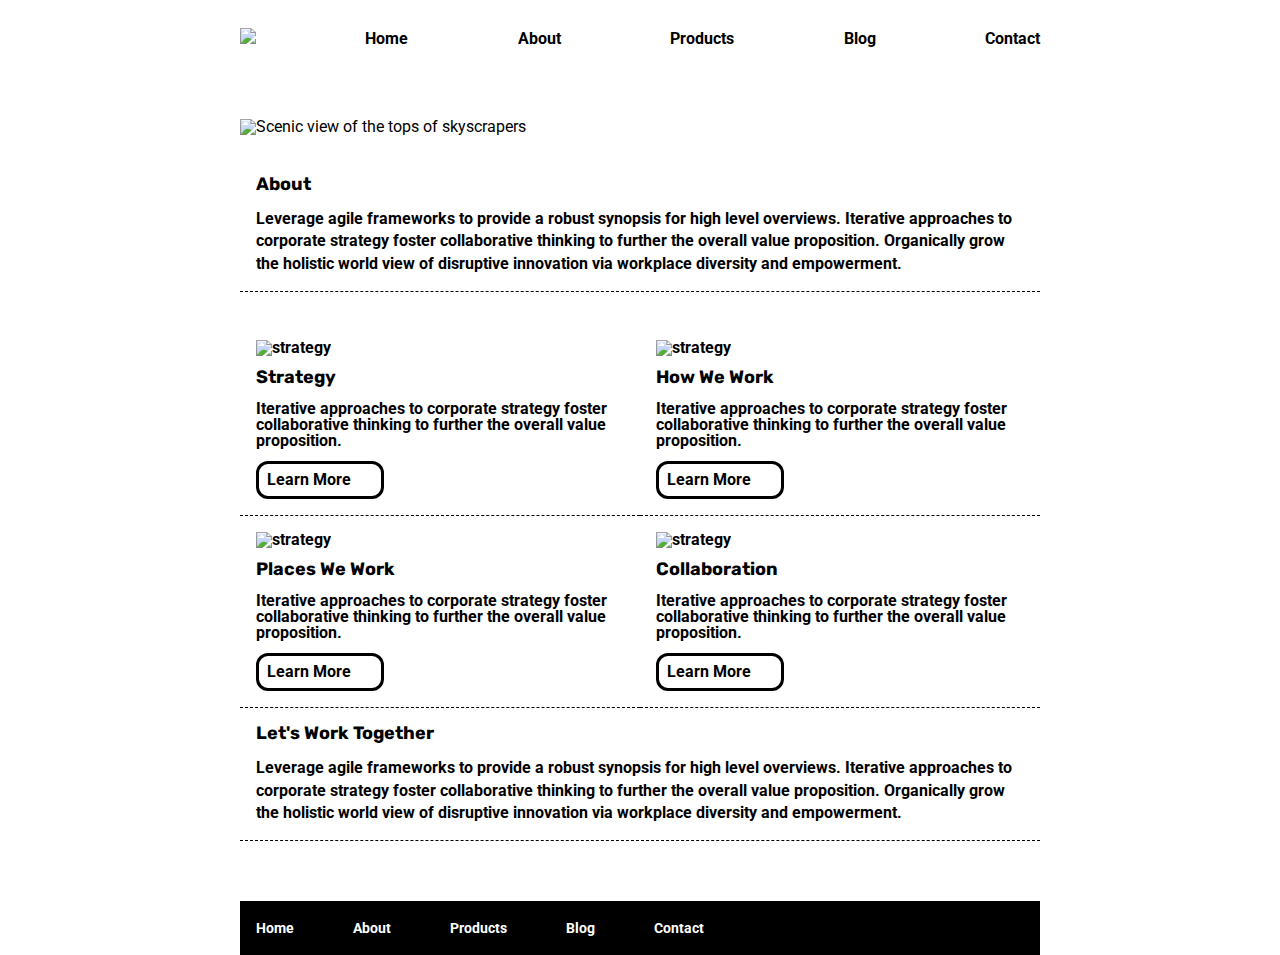
==== about.html @ fb6055d7 "did the CSS for the about page, need to review on how to split flex modules so I can create the spli" ====
<!DOCTYPE html>

<html lang="en">
	<head>
		<meta charset="utf-8" />

		<title>Sprint Challenge - About</title>

		<link
			href="https://fonts.googleapis.com/css?family=Roboto|Rubik"
			rel="stylesheet"
		/>
		<link rel="stylesheet" href="css/about.css" />
	</head>

	<body>
		<div class="container">
			<nav>
				<img src="img\lambda-black.png" />
				<a href="index.html">Home</a>
				<a href="about.html">About</a>
				<a href="#">Products</a>
				<a href="#">Blog</a>
				<a href="#">Contact</a>
			</nav>

			<header>
				<img
					src="img\jumbo-about.png"
					alt="Scenic view of the tops of skyscrapers"
				/>
			</header>

			<div class="about-page">
				<div class="rect-card">
					<h2>About</h2>

					<p>
						Leverage agile frameworks to provide a robust synopsis for high
						level overviews. Iterative approaches to corporate strategy foster
						collaborative thinking to further the overall value proposition.
						Organically grow the holistic world view of disruptive innovation
						via workplace diversity and empowerment.
					</p>
				</div>

				<div class="card">
					<img src="img/about-plan.png" alt="strategy" />

					<h3>Strategy</h3>

					<span>
						Iterative approaches to corporate strategy foster collaborative
						thinking to further the overall value proposition.
						<a href="#">Learn More</a>
          </span>
				</div>

				<div class="card">
					<img src="img/about-working.png" alt="strategy" />

					<h3>How We Work</h3>

					<span>
						Iterative approaches to corporate strategy foster collaborative
						thinking to further the overall value proposition.
						<a href="#">Learn More</a>
          </span>
				</div>

				<div class="card">
					<img src="img/about-office.png" alt="strategy" />

					<h3>Places We Work</h3>

					<span>
						Iterative approaches to corporate strategy foster collaborative
						thinking to further the overall value proposition.
						<a href="#">Learn More</a>
          </span>
				</div>

				<div class="card">
					<img src="img/about-meeting.png" alt="strategy" />

					<h3>Collaboration</h3>

					<span>
						Iterative approaches to corporate strategy foster collaborative
						thinking to further the overall value proposition.
						<a href="#">Learn More</a>
          </span>
				</div>

				<div class="rect-card">
					<h2>Let's Work Together</h2>

					<p>
						Leverage agile frameworks to provide a robust synopsis for high
						level overviews. Iterative approaches to corporate strategy foster
						collaborative thinking to further the overall value proposition.
						Organically grow the holistic world view of disruptive innovation
						via workplace diversity and empowerment.
					</p>
				</div>
			</div>
			<!-- container -->
			<footer>
				<nav>
					<a href="index.html">Home</a>
					<a href="#">About</a>
					<a href="#">Products</a>
					<a href="#">Blog</a>
					<a href="#">Contact</a>
				</nav>
			</footer>
		</div>
	</body>
</html>
---- css/about.css ----
/* http://meyerweb.com/eric/tools/css/reset/ 
   v2.0 | 20110126
   License: none (public domain)
*/

html, body, div, span, applet, object, iframe,
h1, h2, h3, h4, h5, h6, p, blockquote, pre,
a, abbr, acronym, address, big, cite, code,
del, dfn, em, img, ins, kbd, q, s, samp,
small, strike, strong, sub, sup, tt, var,
b, u, i, center,
dl, dt, dd, ol, ul, li,
fieldset, form, label, legend,
table, caption, tbody, tfoot, thead, tr, th, td,
article, aside, canvas, details, embed, 
figure, figcaption, footer, header, hgroup, 
menu, nav, output, ruby, section, summary,
time, mark, audio, video {
	margin: 0;
	padding: 0;
	border: 0;
	font-size: 100%;
	font: inherit;
	vertical-align: baseline;
}
/* HTML5 display-role reset for older browsers */
article, aside, details, figcaption, figure, 
footer, header, hgroup, menu, nav, section {
	display: block;
}
body {
	line-height: 1;
}
ol, ul {
	list-style: none;
}
blockquote, q {
	quotes: none;
}
blockquote:before, blockquote:after,
q:before, q:after {
	content: '';
	content: none;
}
table {
	border-collapse: collapse;
	border-spacing: 0;
}

/* Code starts here! */
* {
    box-sizing: border-box;
}

html, body {
    height: 100%;
    font-family: 'Roboto', sans-serif;
}

h1, h2, h3, h4, h5 {
    font-size: 18px;
    margin-bottom: 15px;
    font-family: 'Rubik', sans-serif;
}

p {
    line-height: 1.4;
}

.container {
    width: 800px;
    margin: 0 auto;
}

nav {
    display: flex;
    justify-content: space-between;
    align-items: baseline;
    width: 100%;
    margin: 1.75rem 4.25rem 4.5rem 0;
}

nav a {
    text-decoration: none;
    color: black;
    font-weight: bold;
}

header {
    margin: 0 0 1.5rem 0;
}

.about-page {
    /* border: solid red; */
    display: flex;
    width: 100%;
    justify-content: space-between;
    flex-flow: wrap;
}

.rect-card {
    border: solid black 1px;
    border-style: none none dashed;
    padding: 1rem;
    font-weight: bold;
    width: 100%;
    margin-bottom: 2rem;
}

.card {
    border: solid black 1px;
    border-style: none none dashed;
    padding: 1rem;
    width: 50%;
    font-weight: bold;
}
.card h3, span {
    margin-top: 0.75rem;
}

.card a {
    border: solid black;
    border-radius: .75rem;
    display: flex;
    text-decoration: none;
    font-weight: bold;
    color: black;
    width: 8rem;
    padding: 0.5rem;
    margin-top: 0.75rem;
}

footer {
    width: 100%;
    background: black;
}

footer nav {
    width: 60%;
    display: flex;
    justify-content: space-between;
    align-items: center;
    padding: 20px 2%;
    font-size: 14px;
}

footer nav a {
    color: white;
    text-decoration: none;
}
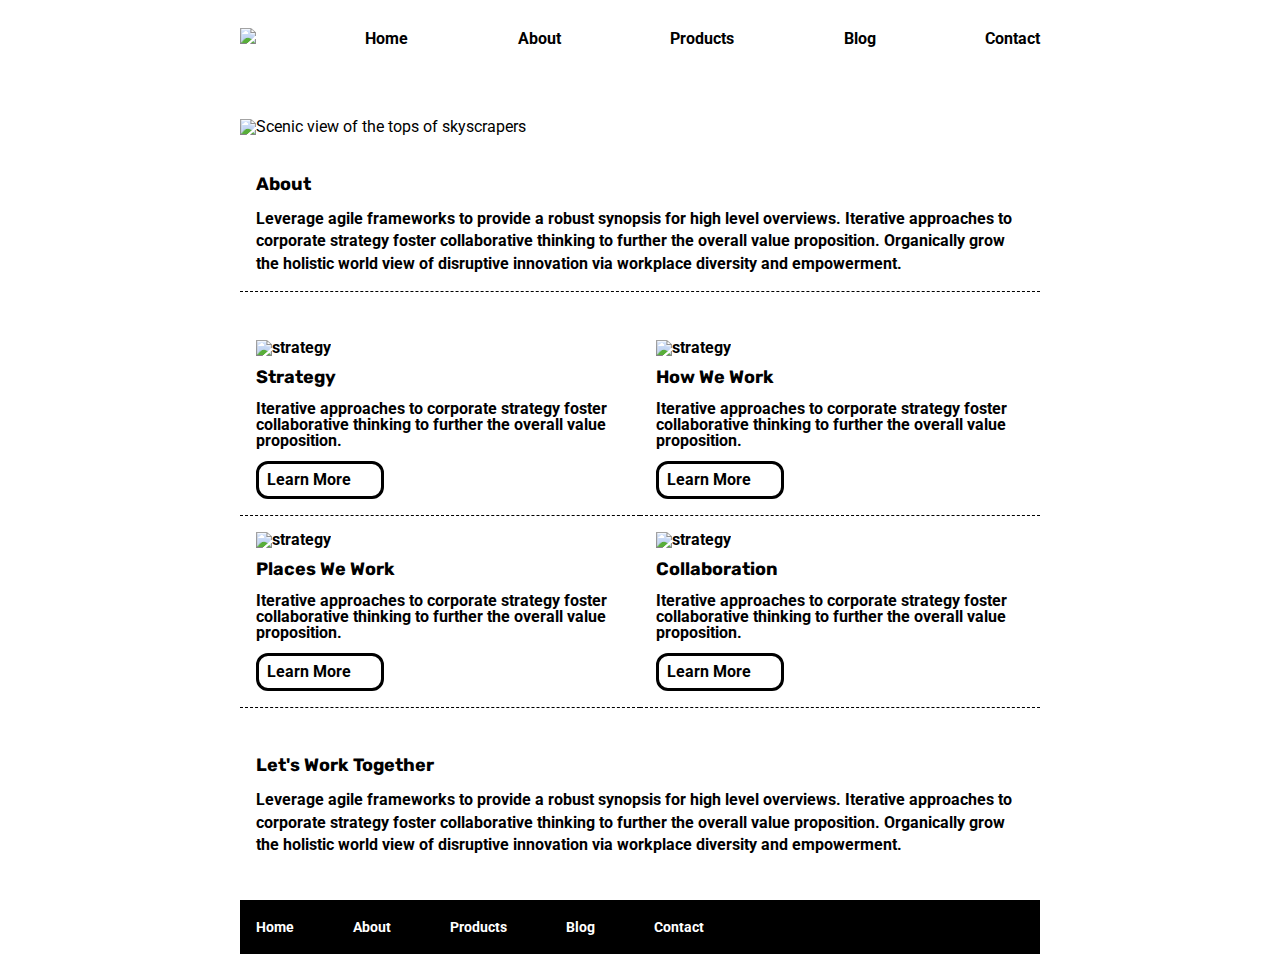
==== commit 677e62fa: "last minute changes, took long to commit cause I was looking for the command to cd into the director" ====
--- a/about.html
+++ b/about.html
@@ -32,7 +32,7 @@
 			</header>
 
 			<div class="about-page">
-				<div class="rect-card">
+				<div class="rect-card-top">
 					<h2>About</h2>
 
 					<p>
@@ -92,7 +92,7 @@
           </span>
 				</div>
 
-				<div class="rect-card">
+				<div class="rect-card-bottom">
 					<h2>Let's Work Together</h2>
 
 					<p>
--- a/css/about.css
+++ b/css/about.css
@@ -3,19 +3,87 @@
    License: none (public domain)
 */
 
-html, body, div, span, applet, object, iframe,
-h1, h2, h3, h4, h5, h6, p, blockquote, pre,
-a, abbr, acronym, address, big, cite, code,
-del, dfn, em, img, ins, kbd, q, s, samp,
-small, strike, strong, sub, sup, tt, var,
-b, u, i, center,
-dl, dt, dd, ol, ul, li,
-fieldset, form, label, legend,
-table, caption, tbody, tfoot, thead, tr, th, td,
-article, aside, canvas, details, embed, 
-figure, figcaption, footer, header, hgroup, 
-menu, nav, output, ruby, section, summary,
-time, mark, audio, video {
+html,
+body,
+div,
+span,
+applet,
+object,
+iframe,
+h1,
+h2,
+h3,
+h4,
+h5,
+h6,
+p,
+blockquote,
+pre,
+a,
+abbr,
+acronym,
+address,
+big,
+cite,
+code,
+del,
+dfn,
+em,
+img,
+ins,
+kbd,
+q,
+s,
+samp,
+small,
+strike,
+strong,
+sub,
+sup,
+tt,
+var,
+b,
+u,
+i,
+center,
+dl,
+dt,
+dd,
+ol,
+ul,
+li,
+fieldset,
+form,
+label,
+legend,
+table,
+caption,
+tbody,
+tfoot,
+thead,
+tr,
+th,
+td,
+article,
+aside,
+canvas,
+details,
+embed,
+figure,
+figcaption,
+footer,
+header,
+hgroup,
+menu,
+nav,
+output,
+ruby,
+section,
+summary,
+time,
+mark,
+audio,
+video {
 	margin: 0;
 	padding: 0;
 	border: 0;
@@ -24,22 +92,35 @@
 	vertical-align: baseline;
 }
 /* HTML5 display-role reset for older browsers */
-article, aside, details, figcaption, figure, 
-footer, header, hgroup, menu, nav, section {
+article,
+aside,
+details,
+figcaption,
+figure,
+footer,
+header,
+hgroup,
+menu,
+nav,
+section {
 	display: block;
 }
 body {
 	line-height: 1;
 }
-ol, ul {
+ol,
+ul {
 	list-style: none;
 }
-blockquote, q {
+blockquote,
+q {
 	quotes: none;
 }
-blockquote:before, blockquote:after,
-q:before, q:after {
-	content: '';
+blockquote:before,
+blockquote:after,
+q:before,
+q:after {
+	content: "";
 	content: none;
 }
 table {
@@ -49,102 +130,115 @@
 
 /* Code starts here! */
 * {
-    box-sizing: border-box;
-}
-
-html, body {
-    height: 100%;
-    font-family: 'Roboto', sans-serif;
-}
-
-h1, h2, h3, h4, h5 {
-    font-size: 18px;
-    margin-bottom: 15px;
-    font-family: 'Rubik', sans-serif;
+	box-sizing: border-box;
+}
+
+html,
+body {
+	height: 100%;
+	font-family: "Roboto", sans-serif;
+}
+
+h1,
+h2,
+h3,
+h4,
+h5 {
+	font-size: 18px;
+	margin-bottom: 15px;
+	font-family: "Rubik", sans-serif;
 }
 
 p {
-    line-height: 1.4;
+	line-height: 1.4;
 }
 
 .container {
-    width: 800px;
-    margin: 0 auto;
+	width: 800px;
+	margin: 0 auto;
 }
 
 nav {
-    display: flex;
-    justify-content: space-between;
-    align-items: baseline;
-    width: 100%;
-    margin: 1.75rem 4.25rem 4.5rem 0;
+	display: flex;
+	justify-content: space-between;
+	align-items: baseline;
+	width: 100%;
+	margin: 1.75rem 4.25rem 4.5rem 0;
 }
 
 nav a {
-    text-decoration: none;
-    color: black;
-    font-weight: bold;
+	text-decoration: none;
+	color: black;
+	font-weight: bold;
 }
 
 header {
-    margin: 0 0 1.5rem 0;
+	margin: 0 0 1.5rem 0;
 }
 
 .about-page {
-    /* border: solid red; */
-    display: flex;
-    width: 100%;
-    justify-content: space-between;
-    flex-flow: wrap;
-}
-
-.rect-card {
-    border: solid black 1px;
-    border-style: none none dashed;
-    padding: 1rem;
-    font-weight: bold;
-    width: 100%;
-    margin-bottom: 2rem;
+	/* border: solid red; */
+	display: flex;
+	width: 100%;
+	justify-content: space-between;
+	flex-flow: wrap;
+}
+
+.rect-card-top {
+	border: solid black 1px;
+	border-style: none none dashed;
+	padding: 1rem;
+	font-weight: bold;
+	width: 100%;
+	margin-bottom: 2rem;
+}
+
+.rect-card-bottom {
+	padding: 1rem;
+	font-weight: bold;
+	width: 100%;
+	margin-top: 2rem;
 }
 
 .card {
-    border: solid black 1px;
-    border-style: none none dashed;
-    padding: 1rem;
-    width: 50%;
-    font-weight: bold;
-}
-.card h3, span {
-    margin-top: 0.75rem;
+	border: solid black 1px;
+	border-style: none none dashed;
+	padding: 1rem;
+	width: 50%;
+	font-weight: bold;
+}
+.card h3,
+span {
+	margin-top: 0.75rem;
 }
 
 .card a {
-    border: solid black;
-    border-radius: .75rem;
-    display: flex;
-    text-decoration: none;
-    font-weight: bold;
-    color: black;
-    width: 8rem;
-    padding: 0.5rem;
-    margin-top: 0.75rem;
+	border: solid black;
+	border-radius: 0.75rem;
+	display: flex;
+	text-decoration: none;
+	font-weight: bold;
+	color: black;
+	width: 8rem;
+	padding: 0.5rem;
+	margin-top: 0.75rem;
 }
 
 footer {
-    width: 100%;
-    background: black;
+	width: 100%;
+	background: black;
 }
 
 footer nav {
-    width: 60%;
-    display: flex;
-    justify-content: space-between;
-    align-items: center;
-    padding: 20px 2%;
-    font-size: 14px;
+	width: 60%;
+	display: flex;
+	justify-content: space-between;
+	align-items: center;
+	padding: 20px 2%;
+	font-size: 14px;
 }
 
 footer nav a {
-    color: white;
-    text-decoration: none;
-}+	color: white;
+	text-decoration: none;
+}
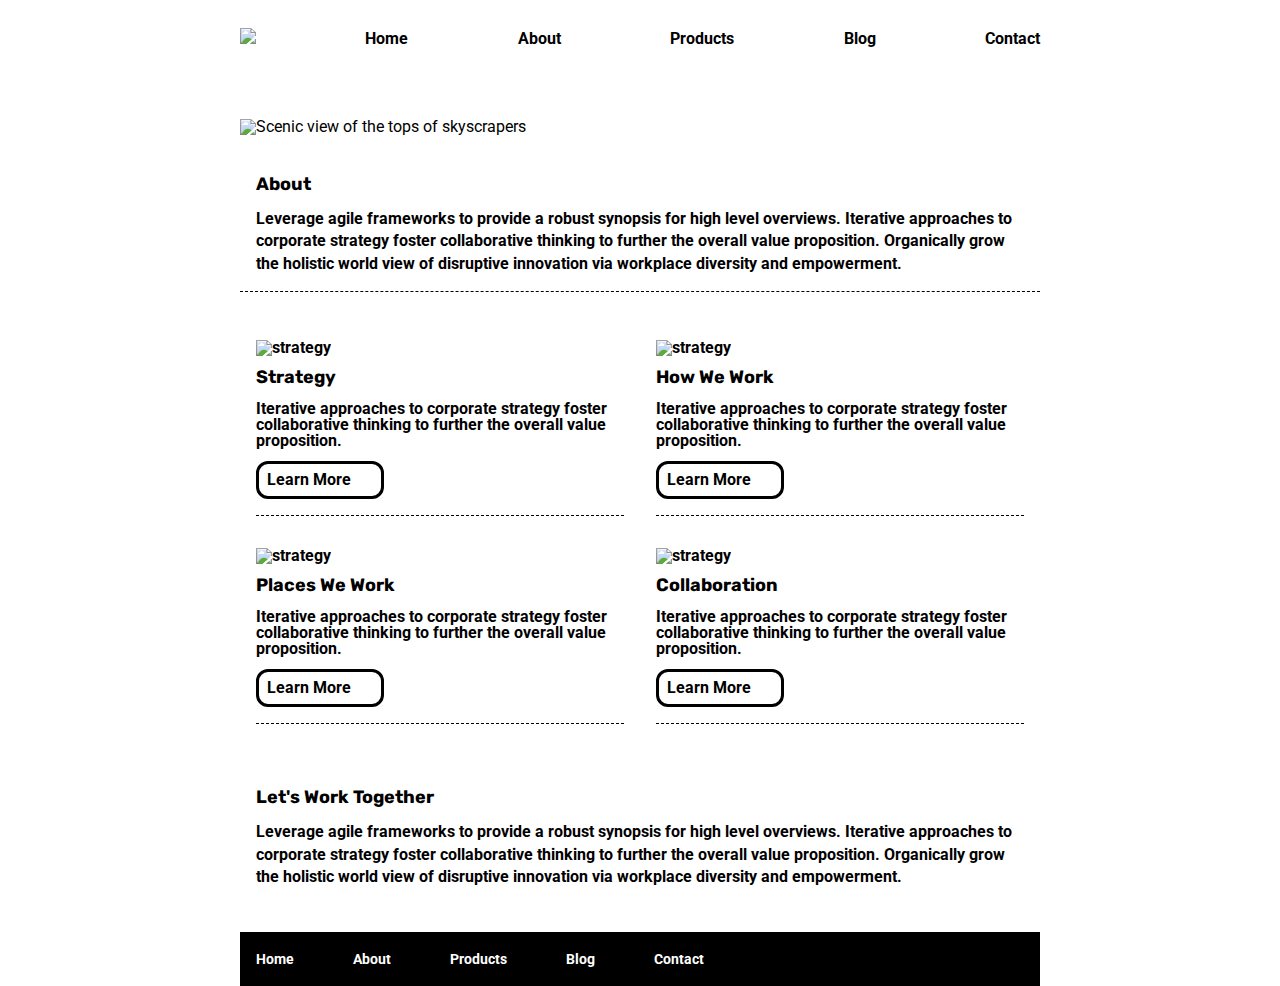
==== commit a270155e: "made a couple adjustments to the CSS, just playing with numbersreally" ====
--- a/about.html
+++ b/about.html
@@ -45,51 +45,59 @@
 				</div>
 
 				<div class="card">
-					<img src="img/about-plan.png" alt="strategy" />
+					<div id="card1">
+						<img src="img/about-plan.png" alt="strategy" />
 
-					<h3>Strategy</h3>
+						<h3>Strategy</h3>
 
-					<span>
-						Iterative approaches to corporate strategy foster collaborative
-						thinking to further the overall value proposition.
-						<a href="#">Learn More</a>
-          </span>
+						<span>
+							Iterative approaches to corporate strategy foster collaborative
+							thinking to further the overall value proposition.
+							<a href="#">Learn More</a>
+						</span>
+					</div>
 				</div>
 
 				<div class="card">
-					<img src="img/about-working.png" alt="strategy" />
+					<div id="card2">
+						<img src="img/about-working.png" alt="strategy" />
 
-					<h3>How We Work</h3>
+						<h3>How We Work</h3>
 
-					<span>
-						Iterative approaches to corporate strategy foster collaborative
-						thinking to further the overall value proposition.
-						<a href="#">Learn More</a>
-          </span>
+						<span>
+							Iterative approaches to corporate strategy foster collaborative
+							thinking to further the overall value proposition.
+							<a href="#">Learn More</a>
+						</span>
+					</div>
 				</div>
 
 				<div class="card">
-					<img src="img/about-office.png" alt="strategy" />
+					<div id="card3">
+						<img src="img/about-office.png" alt="strategy" />
 
-					<h3>Places We Work</h3>
+						<h3>Places We Work</h3>
 
-					<span>
-						Iterative approaches to corporate strategy foster collaborative
-						thinking to further the overall value proposition.
-						<a href="#">Learn More</a>
-          </span>
+						<span>
+							Iterative approaches to corporate strategy foster collaborative
+							thinking to further the overall value proposition.
+							<a href="#">Learn More</a>
+						</span>
+					</div>
 				</div>
 
 				<div class="card">
-					<img src="img/about-meeting.png" alt="strategy" />
+					<div id="card4">
+						<img src="img/about-meeting.png" alt="strategy" />
 
-					<h3>Collaboration</h3>
+						<h3>Collaboration</h3>
 
-					<span>
-						Iterative approaches to corporate strategy foster collaborative
-						thinking to further the overall value proposition.
-						<a href="#">Learn More</a>
-          </span>
+						<span>
+							Iterative approaches to corporate strategy foster collaborative
+							thinking to further the overall value proposition.
+							<a href="#">Learn More</a>
+						</span>
+					</div>
 				</div>
 
 				<div class="rect-card-bottom">
--- a/css/about.css
+++ b/css/about.css
@@ -158,6 +158,8 @@
 	margin: 0 auto;
 }
 
+/* Navigation bar */
+
 nav {
 	display: flex;
 	justify-content: space-between;
@@ -172,10 +174,14 @@
 	font-weight: bold;
 }
 
+/* Banner Image */
+
 header {
 	margin: 0 0 1.5rem 0;
 }
 
+/* Main body of page, including image modules */
+
 .about-page {
 	/* border: solid red; */
 	display: flex;
@@ -201,12 +207,31 @@
 }
 
 .card {
-	border: solid black 1px;
-	border-style: none none dashed;
 	padding: 1rem;
 	width: 50%;
 	font-weight: bold;
 }
+
+#card1 {
+    border: solid black 1px;
+    border-style: none none dashed;
+}
+
+#card2 {
+    border: solid black 1px;
+	border-style: none none dashed;
+}
+
+#card3 {
+    border: solid black 1px;
+	border-style: none none dashed;
+}
+
+#card4 {
+    border: solid black 1px;
+	border-style: none none dashed;
+}
+
 .card h3,
 span {
 	margin-top: 0.75rem;
@@ -221,8 +246,11 @@
 	color: black;
 	width: 8rem;
 	padding: 0.5rem;
-	margin-top: 0.75rem;
-}
+    margin-top: 0.75rem;
+    margin-bottom: 1rem;
+}
+
+/* Footer Section */
 
 footer {
 	width: 100%;
